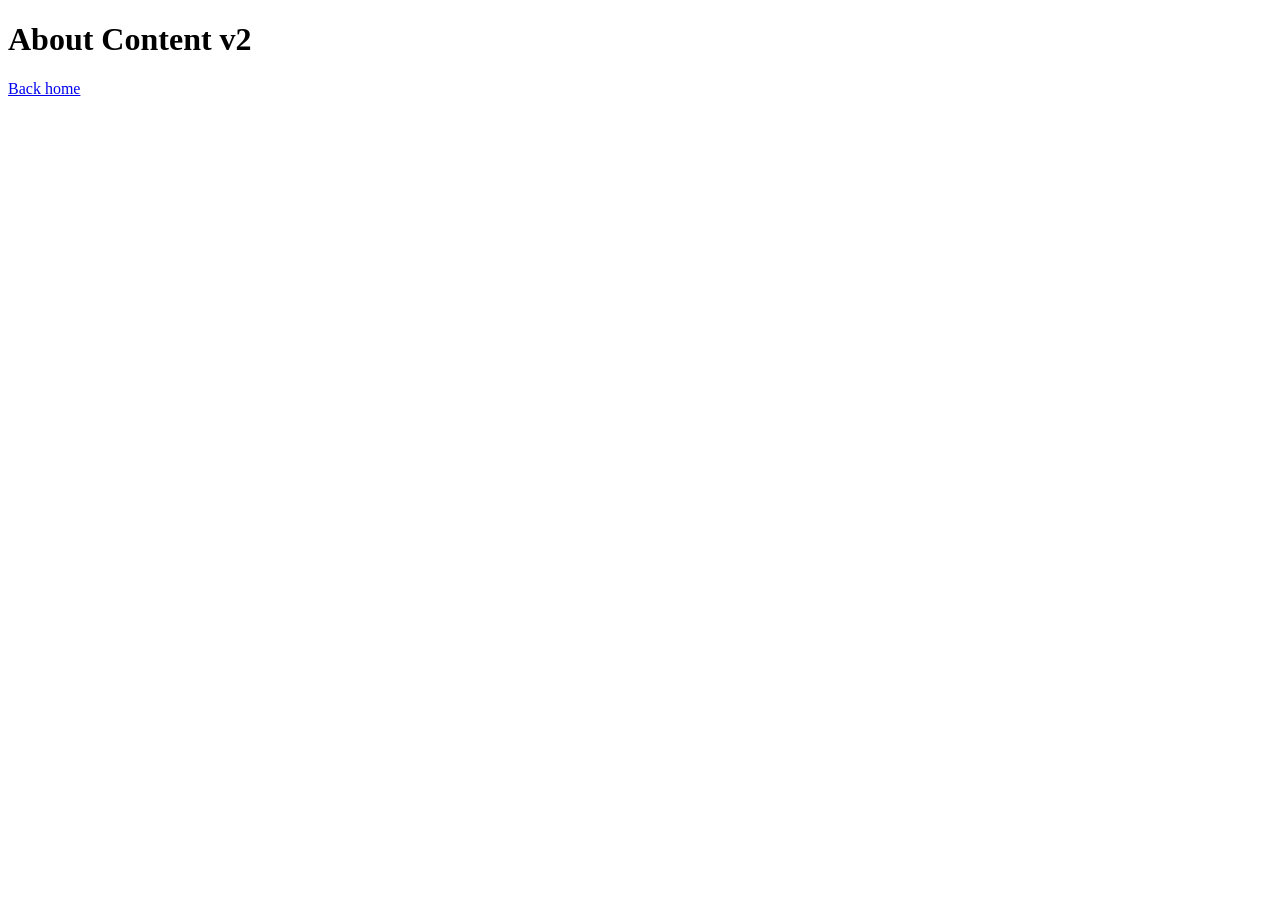
==== about/index.html @ 35e8d1ab "Deploying to gh-pages from @ sudo-self/starter@8ab24b398a981bb5b8b98b502f63f36d77c0b245 🚀" ====
<!DOCTYPE html><html  data-capo=""><head><meta charset="utf-8">
<meta name="viewport" content="width=device-width, initial-scale=1">
<title>About Content v2</title>
<link rel="preload" as="fetch" crossorigin="anonymous" href="/about/_payload.json?c8048b76-02c5-4d64-83fe-227c9cccf94b">
<link rel="modulepreload" as="script" crossorigin href="/_nuxt/DdjYq3PU.js">
<link rel="modulepreload" as="script" crossorigin href="/_nuxt/DiblS5aL.js">
<link rel="modulepreload" as="script" crossorigin href="/_nuxt/OPt0OxZ8.js">
<link rel="modulepreload" as="script" crossorigin href="/_nuxt/CPJV9Y6-.js">
<link rel="modulepreload" as="script" crossorigin href="/_nuxt/D5Jx1r8U.js">
<link rel="modulepreload" as="script" crossorigin href="/_nuxt/C-v3KzvZ.js">
<link rel="modulepreload" as="script" crossorigin href="/_nuxt/Dnd51l0P.js">
<link rel="modulepreload" as="script" crossorigin href="/_nuxt/5y0amomO.js">
<link rel="modulepreload" as="script" crossorigin href="/_nuxt/DahUXLUh.js">
<link rel="modulepreload" as="script" crossorigin href="/_nuxt/DIT502y4.js">
<link rel="modulepreload" as="script" crossorigin href="/_nuxt/o6xX66vC.js">
<link rel="modulepreload" as="script" crossorigin href="/_nuxt/B12ng5xT.js">
<link rel="modulepreload" as="script" crossorigin href="/_nuxt/BPoomrrT.js">
<link rel="modulepreload" as="script" crossorigin href="/_nuxt/B_8S22zF.js">
<link rel="modulepreload" as="script" crossorigin href="/_nuxt/CxAA9fM6.js">
<link rel="modulepreload" as="script" crossorigin href="/_nuxt/MrJRw7Nx.js">
<link rel="modulepreload" as="script" crossorigin href="/_nuxt/BBS3KId7.js">
<link rel="prefetch" as="style" crossorigin href="/_nuxt/useStudio.DQTJeWrd.css">
<link rel="prefetch" as="script" crossorigin href="/_nuxt/DW2KM7NX.js">
<link rel="prefetch" as="script" crossorigin href="/_nuxt/OfeY1N4A.js">
<link rel="prefetch" as="script" crossorigin href="/_nuxt/tP-yKJES.js">
<meta property="og:title" content="About Content v2">
<meta name="description" content="Back home">
<meta property="og:description" content="Back home">
<script type="module" src="/_nuxt/DdjYq3PU.js" crossorigin></script></head><body><div id="__nuxt"><div><main><!--[--><div><h1 id="about-content-v2"><!--[-->About Content v2<!--]--></h1><p><!--[--><a href="/" class=""><!--[-->Back home<!--]--></a><!--]--></p></div><!--]--></main></div></div><div id="teleports"></div><script type="application/json" data-nuxt-data="nuxt-app" data-ssr="true" id="__NUXT_DATA__" data-src="/about/_payload.json?c8048b76-02c5-4d64-83fe-227c9cccf94b">[{"state":1,"once":3,"_errors":4,"serverRendered":7,"path":8,"prerenderedAt":9},["Reactive",2],{},["Set"],["ShallowReactive",5],{"content-query-RizbiHReX6":6},null,true,"/about",1728026162749]</script>
<script>window.__NUXT__={};window.__NUXT__.config={public:{mdc:{components:{prose:true,map:{p:"prose-p",a:"prose-a",blockquote:"prose-blockquote","code-inline":"prose-code-inline",code:"ProseCodeInline",em:"prose-em",h1:"prose-h1",h2:"prose-h2",h3:"prose-h3",h4:"prose-h4",h5:"prose-h5",h6:"prose-h6",hr:"prose-hr",img:"prose-img",ul:"prose-ul",ol:"prose-ol",li:"prose-li",strong:"prose-strong",table:"prose-table",thead:"prose-thead",tbody:"prose-tbody",td:"prose-td",th:"prose-th",tr:"prose-tr"}},headings:{anchorLinks:{h1:false,h2:true,h3:true,h4:true,h5:false,h6:false}}},content:{locales:[],defaultLocale:"",integrity:1728026149668,experimental:{stripQueryParameters:false,advanceQuery:false,clientDB:false},respectPathCase:false,api:{baseURL:"/api/_content"},navigation:{fields:[]},tags:{p:"prose-p",a:"prose-a",blockquote:"prose-blockquote","code-inline":"prose-code-inline",code:"ProseCodeInline",em:"prose-em",h1:"prose-h1",h2:"prose-h2",h3:"prose-h3",h4:"prose-h4",h5:"prose-h5",h6:"prose-h6",hr:"prose-hr",img:"prose-img",ul:"prose-ul",ol:"prose-ol",li:"prose-li",strong:"prose-strong",table:"prose-table",thead:"prose-thead",tbody:"prose-tbody",td:"prose-td",th:"prose-th",tr:"prose-tr"},highlight:false,wsUrl:"",documentDriven:false,host:"",trailingSlash:false,search:"",contentHead:true,anchorLinks:{depth:4,exclude:[1]}},studio:{apiURL:"https://api.nuxt.studio",iframeMessagingAllowedOrigins:""}},app:{baseURL:"/",buildId:"c8048b76-02c5-4d64-83fe-227c9cccf94b",buildAssetsDir:"/_nuxt/",cdnURL:""}}</script></body></html>
---- _nuxt/useStudio.DQTJeWrd.css ----
body.__preview_enabled{padding-bottom:50px}#__nuxt_preview[data-v-e6af5f49]{align-items:center;-webkit-backdrop-filter:blur(20px);backdrop-filter:blur(20px);background:#ffffff4d;border-top:1px solid #eee;bottom:-60px;color:#000;display:flex;font-family:Helvetica,sans-serif;font-size:16px;font-weight:500;gap:10px;height:50px;justify-content:center;left:0;position:fixed;right:0;transition:bottom .3s ease-in-out;z-index:10000}#__nuxt_preview.__preview_ready[data-v-e6af5f49]{bottom:0}#__preview_background[data-v-e6af5f49]{-webkit-backdrop-filter:blur(8px);backdrop-filter:blur(8px);background:#ffffff4d;height:100vh;left:0;position:fixed;top:0;width:100vw;z-index:9000}#__preview_loader[data-v-e6af5f49]{align-items:center;color:#000;display:flex;flex-direction:column;font-family:system-ui,-apple-system,BlinkMacSystemFont,Segoe UI,Roboto,Oxygen,Ubuntu,Cantarell,Open Sans,Helvetica Neue,sans-serif;font-size:1.4rem;gap:8px;left:50%;position:fixed;top:50%;transform:translate(-50%,-50%);z-index:9500}#__preview_loader p[data-v-e6af5f49]{margin:10px 0}.dark #__preview_background[data-v-e6af5f49],.dark-mode #__preview_background[data-v-e6af5f49]{background:#0000004d}.dark #__preview_loader[data-v-e6af5f49],.dark-mode #__preview_loader[data-v-e6af5f49]{color:#fff}.preview-loading-enter-active[data-v-e6af5f49],.preview-loading-leave-active[data-v-e6af5f49]{transition:opacity .4s}.preview-loading-enter[data-v-e6af5f49],.preview-loading-leave-to[data-v-e6af5f49]{opacity:0}#__preview_loading_icon[data-v-e6af5f49]{animation:spin-e6af5f49 1s linear infinite}.dark #__nuxt_preview[data-v-e6af5f49],.dark-mode #__nuxt_preview[data-v-e6af5f49]{background:#0000004d;border-top:1px solid #111;color:#fff}#__nuxt_preview svg[data-v-e6af5f49]{color:#000;display:inline-block;height:30px;width:30px}.dark #__nuxt_preview svg[data-v-e6af5f49],.dark-mode #__nuxt_preview svg[data-v-e6af5f49]{color:#fff}button[data-v-e6af5f49]{background:transparent;border:1px solid rgba(0,0,0,.2);border-radius:3px;box-shadow:none;color:#000c;cursor:pointer;display:inline-block;font-size:14px;font-weight:400;line-height:1rem;margin:0;padding:4px 10px;text-align:center;transition:none;width:auto}button[data-v-e6af5f49]:hover{border-color:#0006;color:#000000e6}.dark button[data-v-e6af5f49],.dark-mode button[data-v-e6af5f49]{border-color:#fff3;color:#d3d3d3}.dark button[data-v-e6af5f49]:hover,.dark-mode button[data-v-e6af5f49]:hover{border-color:#fff6;color:#fff}#__nuxt_preview button[data-v-e6af5f49]:focus,#__nuxt_preview button[data-v-e6af5f49]:hover{background:#0000001a}#__nuxt_preview button[data-v-e6af5f49]:active{background:#0003}.dark #__nuxt_preview button[data-v-e6af5f49],.dark-mode #__nuxt_preview button[data-v-e6af5f49]{border:1px solid hsla(0,0%,100%,.2);color:#fffc}.dark #__nuxt_preview button[data-v-e6af5f49]:hover,.dark-mode #__nuxt_preview button[data-v-e6af5f49]:focus{background:#ffffff1a}.dark #__nuxt_preview button[data-v-e6af5f49]:active,.dark-mode #__nuxt_preview button[data-v-e6af5f49]:active{background:#fff3}a[data-v-e6af5f49]{font-weight:600}#__nuxt_preview.__preview_refreshing button[data-v-e6af5f49],#__nuxt_preview.__preview_refreshing span[data-v-e6af5f49],#__nuxt_preview.__preview_refreshing svg[data-v-e6af5f49]{animation:nuxt_pulsate-e6af5f49 1s ease-out;animation-iteration-count:infinite;opacity:.5}@keyframes nuxt_pulsate-e6af5f49{0%{opacity:1}50%{opacity:.5}to{opacity:1}}@keyframes spin-e6af5f49{0%{transform:rotate(1turn)}to{transform:rotate(0)}}
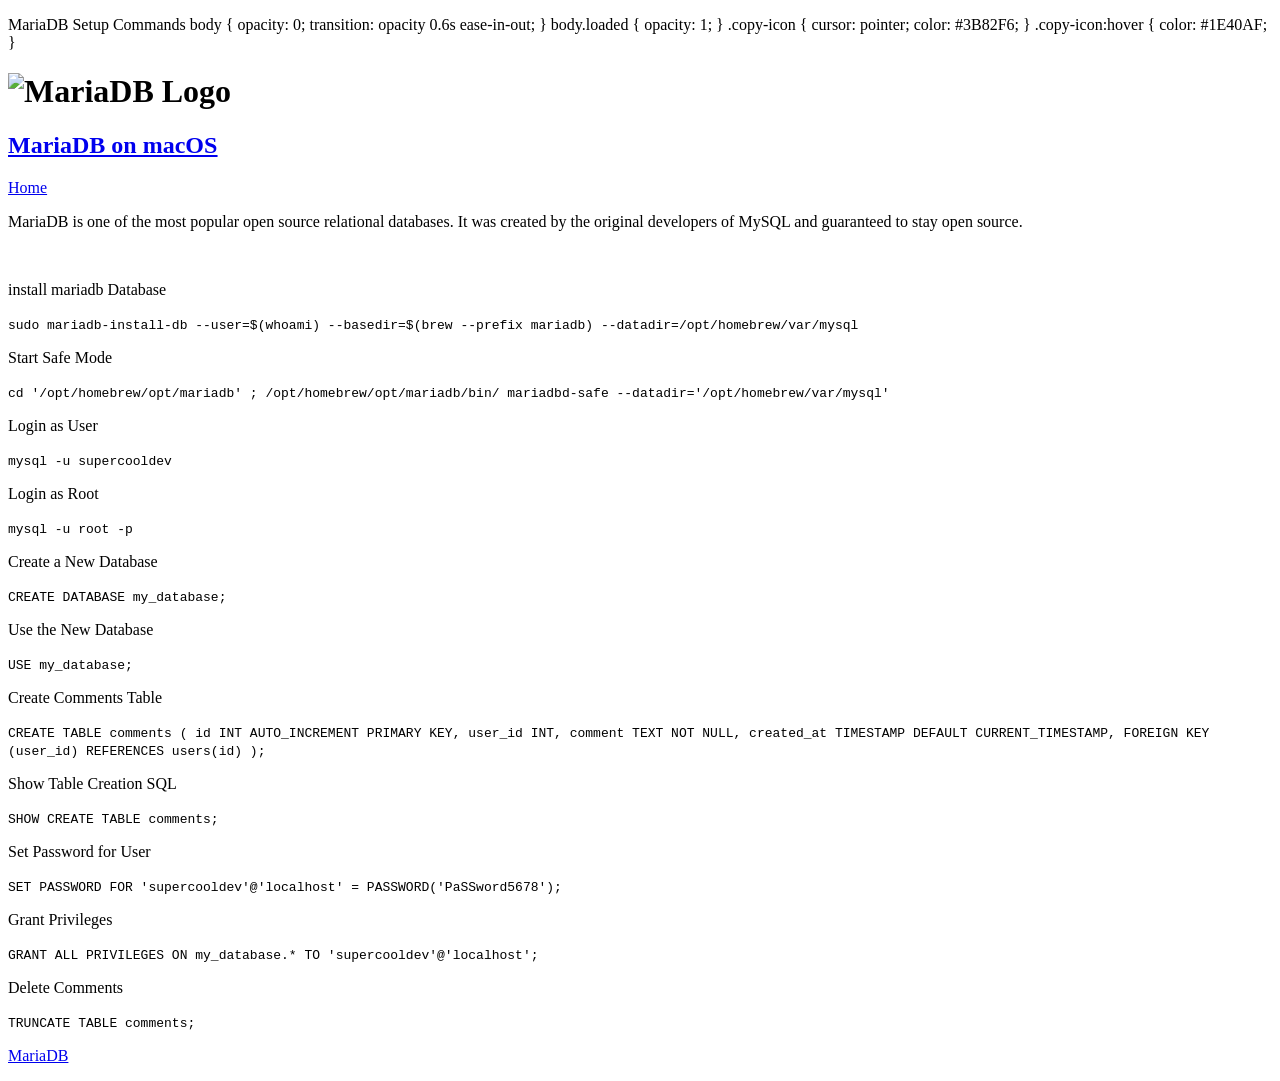
==== commit 0cac2f8e: "Deploying to gh-pages from @ sudo-self/starter@f135b586ec745189f490c683da566a020f3f9a2e 🚀" ====
--- a/about/index.html
+++ b/about/index.html
@@ -1,30 +1,33 @@
 <!DOCTYPE html><html  data-capo=""><head><meta charset="utf-8">
 <meta name="viewport" content="width=device-width, initial-scale=1">
-<title>About Content v2</title>
-<link rel="preload" as="fetch" crossorigin="anonymous" href="/about/_payload.json?c8048b76-02c5-4d64-83fe-227c9cccf94b">
-<link rel="modulepreload" as="script" crossorigin href="/_nuxt/DdjYq3PU.js">
-<link rel="modulepreload" as="script" crossorigin href="/_nuxt/DiblS5aL.js">
-<link rel="modulepreload" as="script" crossorigin href="/_nuxt/OPt0OxZ8.js">
-<link rel="modulepreload" as="script" crossorigin href="/_nuxt/CPJV9Y6-.js">
-<link rel="modulepreload" as="script" crossorigin href="/_nuxt/D5Jx1r8U.js">
+<title>About</title>
+<link rel="preload" as="fetch" crossorigin="anonymous" href="/about/_payload.json?205c3c22-bb29-4fdb-a680-d3c52d336cd0">
+<link rel="modulepreload" as="script" crossorigin href="/_nuxt/CR-0pT_u.js">
+<link rel="modulepreload" as="script" crossorigin href="/_nuxt/-y5vsIYk.js">
+<link rel="modulepreload" as="script" crossorigin href="/_nuxt/rHnC_1cp.js">
+<link rel="modulepreload" as="script" crossorigin href="/_nuxt/RfDcyYtG.js">
+<link rel="modulepreload" as="script" crossorigin href="/_nuxt/XDNmTAbv.js">
 <link rel="modulepreload" as="script" crossorigin href="/_nuxt/C-v3KzvZ.js">
 <link rel="modulepreload" as="script" crossorigin href="/_nuxt/Dnd51l0P.js">
-<link rel="modulepreload" as="script" crossorigin href="/_nuxt/5y0amomO.js">
-<link rel="modulepreload" as="script" crossorigin href="/_nuxt/DahUXLUh.js">
-<link rel="modulepreload" as="script" crossorigin href="/_nuxt/DIT502y4.js">
-<link rel="modulepreload" as="script" crossorigin href="/_nuxt/o6xX66vC.js">
-<link rel="modulepreload" as="script" crossorigin href="/_nuxt/B12ng5xT.js">
-<link rel="modulepreload" as="script" crossorigin href="/_nuxt/BPoomrrT.js">
-<link rel="modulepreload" as="script" crossorigin href="/_nuxt/B_8S22zF.js">
-<link rel="modulepreload" as="script" crossorigin href="/_nuxt/CxAA9fM6.js">
-<link rel="modulepreload" as="script" crossorigin href="/_nuxt/MrJRw7Nx.js">
-<link rel="modulepreload" as="script" crossorigin href="/_nuxt/BBS3KId7.js">
+<link rel="modulepreload" as="script" crossorigin href="/_nuxt/DMLC1uKB.js">
+<link rel="modulepreload" as="script" crossorigin href="/_nuxt/BlEn2qH6.js">
+<link rel="modulepreload" as="script" crossorigin href="/_nuxt/DXuNxxXh.js">
+<link rel="modulepreload" as="script" crossorigin href="/_nuxt/Bg_-bAHM.js">
+<link rel="modulepreload" as="script" crossorigin href="/_nuxt/BM7FbJss.js">
+<link rel="modulepreload" as="script" crossorigin href="/_nuxt/D2JGRPyF.js">
+<link rel="modulepreload" as="script" crossorigin href="/_nuxt/Cczexws_.js">
+<link rel="modulepreload" as="script" crossorigin href="/_nuxt/CGv--fWm.js">
+<link rel="modulepreload" as="script" crossorigin href="/_nuxt/XmDjgPkB.js">
+<link rel="modulepreload" as="script" crossorigin href="/_nuxt/DOPQNz7P.js">
+<link rel="modulepreload" as="script" crossorigin href="/_nuxt/CPqWxfaR.js">
+<link rel="modulepreload" as="script" crossorigin href="/_nuxt/DdL_LxRv.js">
+<link rel="modulepreload" as="script" crossorigin href="/_nuxt/PP9q_l14.js">
 <link rel="prefetch" as="style" crossorigin href="/_nuxt/useStudio.DQTJeWrd.css">
-<link rel="prefetch" as="script" crossorigin href="/_nuxt/DW2KM7NX.js">
-<link rel="prefetch" as="script" crossorigin href="/_nuxt/OfeY1N4A.js">
-<link rel="prefetch" as="script" crossorigin href="/_nuxt/tP-yKJES.js">
-<meta property="og:title" content="About Content v2">
-<meta name="description" content="Back home">
-<meta property="og:description" content="Back home">
-<script type="module" src="/_nuxt/DdjYq3PU.js" crossorigin></script></head><body><div id="__nuxt"><div><main><!--[--><div><h1 id="about-content-v2"><!--[-->About Content v2<!--]--></h1><p><!--[--><a href="/" class=""><!--[-->Back home<!--]--></a><!--]--></p></div><!--]--></main></div></div><div id="teleports"></div><script type="application/json" data-nuxt-data="nuxt-app" data-ssr="true" id="__NUXT_DATA__" data-src="/about/_payload.json?c8048b76-02c5-4d64-83fe-227c9cccf94b">[{"state":1,"once":3,"_errors":4,"serverRendered":7,"path":8,"prerenderedAt":9},["Reactive",2],{},["Set"],["ShallowReactive",5],{"content-query-RizbiHReX6":6},null,true,"/about",1728026162749]</script>
-<script>window.__NUXT__={};window.__NUXT__.config={public:{mdc:{components:{prose:true,map:{p:"prose-p",a:"prose-a",blockquote:"prose-blockquote","code-inline":"prose-code-inline",code:"ProseCodeInline",em:"prose-em",h1:"prose-h1",h2:"prose-h2",h3:"prose-h3",h4:"prose-h4",h5:"prose-h5",h6:"prose-h6",hr:"prose-hr",img:"prose-img",ul:"prose-ul",ol:"prose-ol",li:"prose-li",strong:"prose-strong",table:"prose-table",thead:"prose-thead",tbody:"prose-tbody",td:"prose-td",th:"prose-th",tr:"prose-tr"}},headings:{anchorLinks:{h1:false,h2:true,h3:true,h4:true,h5:false,h6:false}}},content:{locales:[],defaultLocale:"",integrity:1728026149668,experimental:{stripQueryParameters:false,advanceQuery:false,clientDB:false},respectPathCase:false,api:{baseURL:"/api/_content"},navigation:{fields:[]},tags:{p:"prose-p",a:"prose-a",blockquote:"prose-blockquote","code-inline":"prose-code-inline",code:"ProseCodeInline",em:"prose-em",h1:"prose-h1",h2:"prose-h2",h3:"prose-h3",h4:"prose-h4",h5:"prose-h5",h6:"prose-h6",hr:"prose-hr",img:"prose-img",ul:"prose-ul",ol:"prose-ol",li:"prose-li",strong:"prose-strong",table:"prose-table",thead:"prose-thead",tbody:"prose-tbody",td:"prose-td",th:"prose-th",tr:"prose-tr"},highlight:false,wsUrl:"",documentDriven:false,host:"",trailingSlash:false,search:"",contentHead:true,anchorLinks:{depth:4,exclude:[1]}},studio:{apiURL:"https://api.nuxt.studio",iframeMessagingAllowedOrigins:""}},app:{baseURL:"/",buildId:"c8048b76-02c5-4d64-83fe-227c9cccf94b",buildAssetsDir:"/_nuxt/",cdnURL:""}}</script></body></html>+<link rel="prefetch" as="script" crossorigin href="/_nuxt/De_6V00k.js">
+<link rel="prefetch" as="script" crossorigin href="/_nuxt/B8thgJUn.js">
+<link rel="prefetch" as="script" crossorigin href="/_nuxt/D2TcE0gL.js">
+<meta property="og:title" content="About">
+<meta name="description" content="MariaDB Setup Commands  body { opacity: 0; transition: opacity 0.6s ease-in-out; } body.loaded { opacity: 1; } .copy-icon { cursor: pointer; color: #3B82F6; } .copy-icon:hover { color: #1E40AF; }">
+<meta property="og:description" content="MariaDB Setup Commands  body { opacity: 0; transition: opacity 0.6s ease-in-out; } body.loaded { opacity: 1; } .copy-icon { cursor: pointer; color: #3B82F6; } .copy-icon:hover { color: #1E40AF; }">
+<script type="module" src="/_nuxt/CR-0pT_u.js" crossorigin></script></head><body><div id="__nuxt"><div><main><!--[--><div><p><!--[-->MariaDB Setup Commands  body { opacity: 0; transition: opacity 0.6s ease-in-out; } body.loaded { opacity: 1; } .copy-icon { cursor: pointer; color: #3B82F6; } .copy-icon:hover { color: #1E40AF; }<!--]--></p><h1 id><!--[--><img src="https://pub-c1de1cb456e74d6bbbee111ba9e6c757.r2.dev/logos--mariadb-2.svg" alt="MariaDB Logo"><!--]--></h1><h2 id="mariadb-on-macos"><a href="#mariadb-on-macos"><!--[--><a href="https://mariadb.org" rel="nofollow"><!--[-->MariaDB on macOS<!--]--></a><!--]--></a></h2><p><!--[--><a href="/dashboard.php" class=""><!--[-->Home<!--]--></a><!--]--></p><p><!--[-->MariaDB is one of the most popular open source relational databases. It was created by the original developers of MySQL and guaranteed to stay open source.<!--]--></p><p><!--[--><img src="https://pub-c1de1cb456e74d6bbbee111ba9e6c757.r2.dev/Screenshot%202024-10-09%20at%201.42.20%E2%80%AFAM.png" alt><!--]--></p><p><!--[-->install mariadb Database<!--]--></p><p><!--[--><code class=""><!--[-->sudo mariadb-install-db --user=$(whoami) --basedir=$(brew --prefix mariadb) --datadir=/opt/homebrew/var/mysql<!--]--></code><!--]--></p><p><!--[-->Start Safe Mode<!--]--></p><p><!--[--><code class=""><!--[-->cd &#39;/opt/homebrew/opt/mariadb&#39; ; /opt/homebrew/opt/mariadb/bin/ mariadbd-safe --datadir=&#39;/opt/homebrew/var/mysql&#39;<!--]--></code><!--]--></p><p><!--[-->Login as User<!--]--></p><p><!--[--><code class=""><!--[-->mysql -u supercooldev<!--]--></code><!--]--></p><p><!--[-->Login as Root<!--]--></p><p><!--[--><code class=""><!--[-->mysql -u root -p<!--]--></code><!--]--></p><p><!--[-->Create a New Database<!--]--></p><p><!--[--><code class=""><!--[-->CREATE DATABASE my_database;<!--]--></code><!--]--></p><p><!--[-->Use the New Database<!--]--></p><p><!--[--><code class=""><!--[-->USE my_database;<!--]--></code><!--]--></p><p><!--[-->Create Comments Table<!--]--></p><p><!--[--><code class=""><!--[-->CREATE TABLE comments ( id INT AUTO_INCREMENT PRIMARY KEY, user_id INT, comment TEXT NOT NULL, created_at TIMESTAMP DEFAULT CURRENT_TIMESTAMP, FOREIGN KEY (user_id) REFERENCES users(id) );<!--]--></code><!--]--></p><p><!--[-->Show Table Creation SQL<!--]--></p><p><!--[--><code class=""><!--[-->SHOW CREATE TABLE comments;<!--]--></code><!--]--></p><p><!--[-->Set Password for User<!--]--></p><p><!--[--><code class=""><!--[-->SET PASSWORD FOR &#39;supercooldev&#39;@&#39;localhost&#39; = PASSWORD(&#39;PaSSword5678&#39;);<!--]--></code><!--]--></p><p><!--[-->Grant Privileges<!--]--></p><p><!--[--><code class=""><!--[-->GRANT ALL PRIVILEGES ON my_database.* TO &#39;supercooldev&#39;@&#39;localhost&#39;;<!--]--></code><!--]--></p><p><!--[-->Delete Comments<!--]--></p><p><!--[--><code class=""><!--[-->TRUNCATE TABLE comments;<!--]--></code><!--]--></p><p><!--[--><a href="https://server.jessejesse.xyz/maria.php" rel="nofollow"><!--[-->MariaDB<!--]--></a><!--]--></p></div><!--]--></main></div></div><div id="teleports"></div><script type="application/json" data-nuxt-data="nuxt-app" data-ssr="true" id="__NUXT_DATA__" data-src="/about/_payload.json?205c3c22-bb29-4fdb-a680-d3c52d336cd0">[{"state":1,"once":3,"_errors":4,"serverRendered":7,"path":8,"prerenderedAt":9},["Reactive",2],{},["Set"],["ShallowReactive",5],{"content-query-RizbiHReX6":6},null,true,"/about",1728565606877]</script>
+<script>window.__NUXT__={};window.__NUXT__.config={public:{mdc:{components:{prose:true,map:{p:"prose-p",a:"prose-a",blockquote:"prose-blockquote","code-inline":"prose-code-inline",code:"ProseCodeInline",em:"prose-em",h1:"prose-h1",h2:"prose-h2",h3:"prose-h3",h4:"prose-h4",h5:"prose-h5",h6:"prose-h6",hr:"prose-hr",img:"prose-img",ul:"prose-ul",ol:"prose-ol",li:"prose-li",strong:"prose-strong",table:"prose-table",thead:"prose-thead",tbody:"prose-tbody",td:"prose-td",th:"prose-th",tr:"prose-tr"}},headings:{anchorLinks:{h1:false,h2:true,h3:true,h4:true,h5:false,h6:false}}},content:{locales:[],defaultLocale:"",integrity:1728565595044,experimental:{stripQueryParameters:false,advanceQuery:false,clientDB:false},respectPathCase:false,api:{baseURL:"/api/_content"},navigation:{fields:[]},tags:{p:"prose-p",a:"prose-a",blockquote:"prose-blockquote","code-inline":"prose-code-inline",code:"ProseCodeInline",em:"prose-em",h1:"prose-h1",h2:"prose-h2",h3:"prose-h3",h4:"prose-h4",h5:"prose-h5",h6:"prose-h6",hr:"prose-hr",img:"prose-img",ul:"prose-ul",ol:"prose-ol",li:"prose-li",strong:"prose-strong",table:"prose-table",thead:"prose-thead",tbody:"prose-tbody",td:"prose-td",th:"prose-th",tr:"prose-tr"},highlight:false,wsUrl:"",documentDriven:false,host:"",trailingSlash:false,search:"",contentHead:true,anchorLinks:{depth:4,exclude:[1]}},studio:{apiURL:"https://api.nuxt.studio",iframeMessagingAllowedOrigins:""}},app:{baseURL:"/",buildId:"205c3c22-bb29-4fdb-a680-d3c52d336cd0",buildAssetsDir:"/_nuxt/",cdnURL:""}}</script></body></html>
